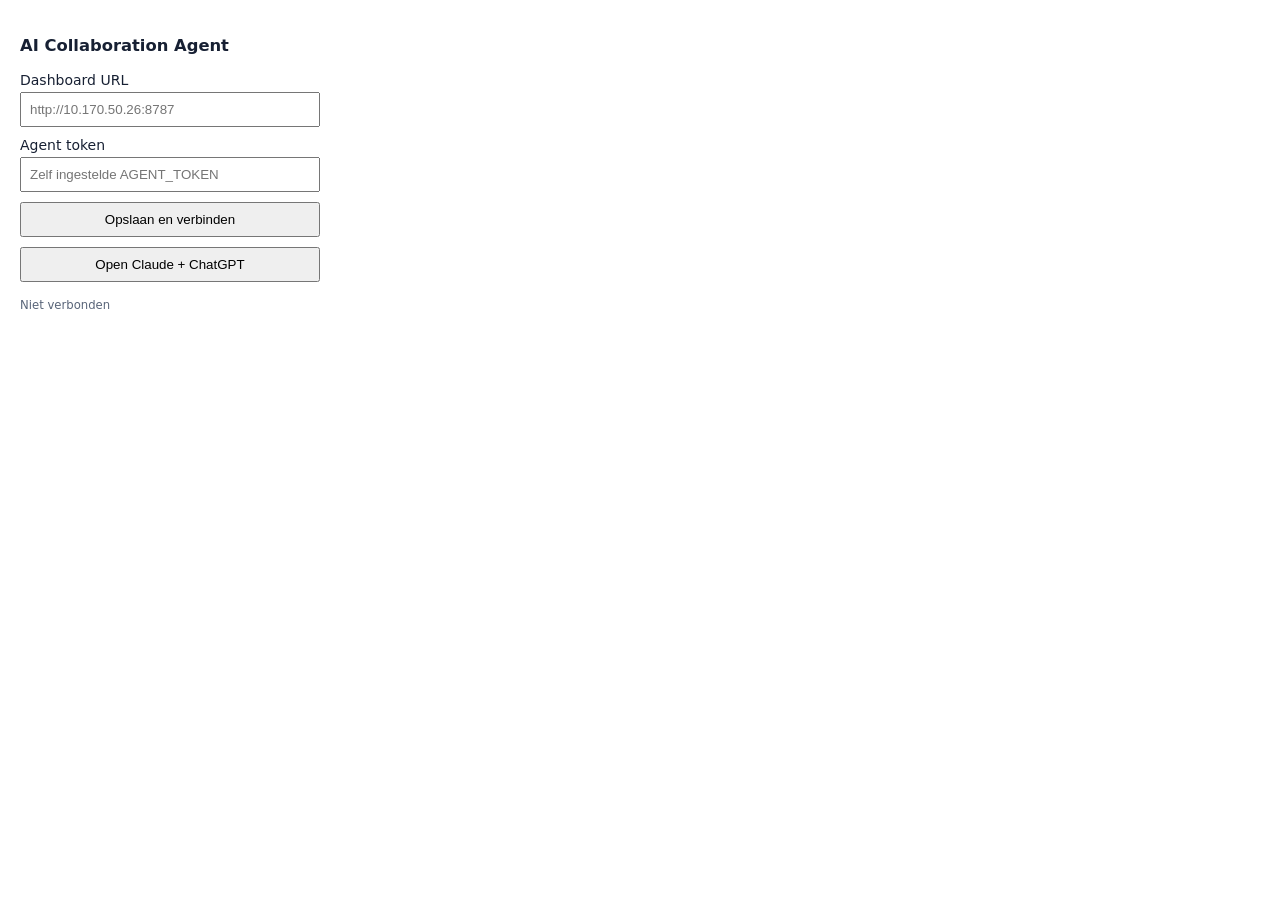
==== extension/popup.html @ 41d2a946 "Add local browser extension" ====
<!doctype html><html lang="nl"><head><meta charset="utf-8"><style>body{font:14px system-ui;width:300px;padding:12px;color:#172033}label{display:block;margin:10px 0 4px}input{width:100%;box-sizing:border-box;padding:8px}button{margin-top:10px;padding:8px;width:100%;cursor:pointer}small{color:#596579}</style></head><body><h3>AI Collaboration Agent</h3><label>Dashboard URL</label><input id="url" placeholder="http://10.170.50.26:8787"><label>Agent token</label><input id="token" type="password" placeholder="Zelf ingestelde AGENT_TOKEN"><button id="save">Opslaan en verbinden</button><button id="open">Open Claude + ChatGPT</button><p id="status"><small>Niet verbonden</small></p><script src="popup.js"></script></body></html>
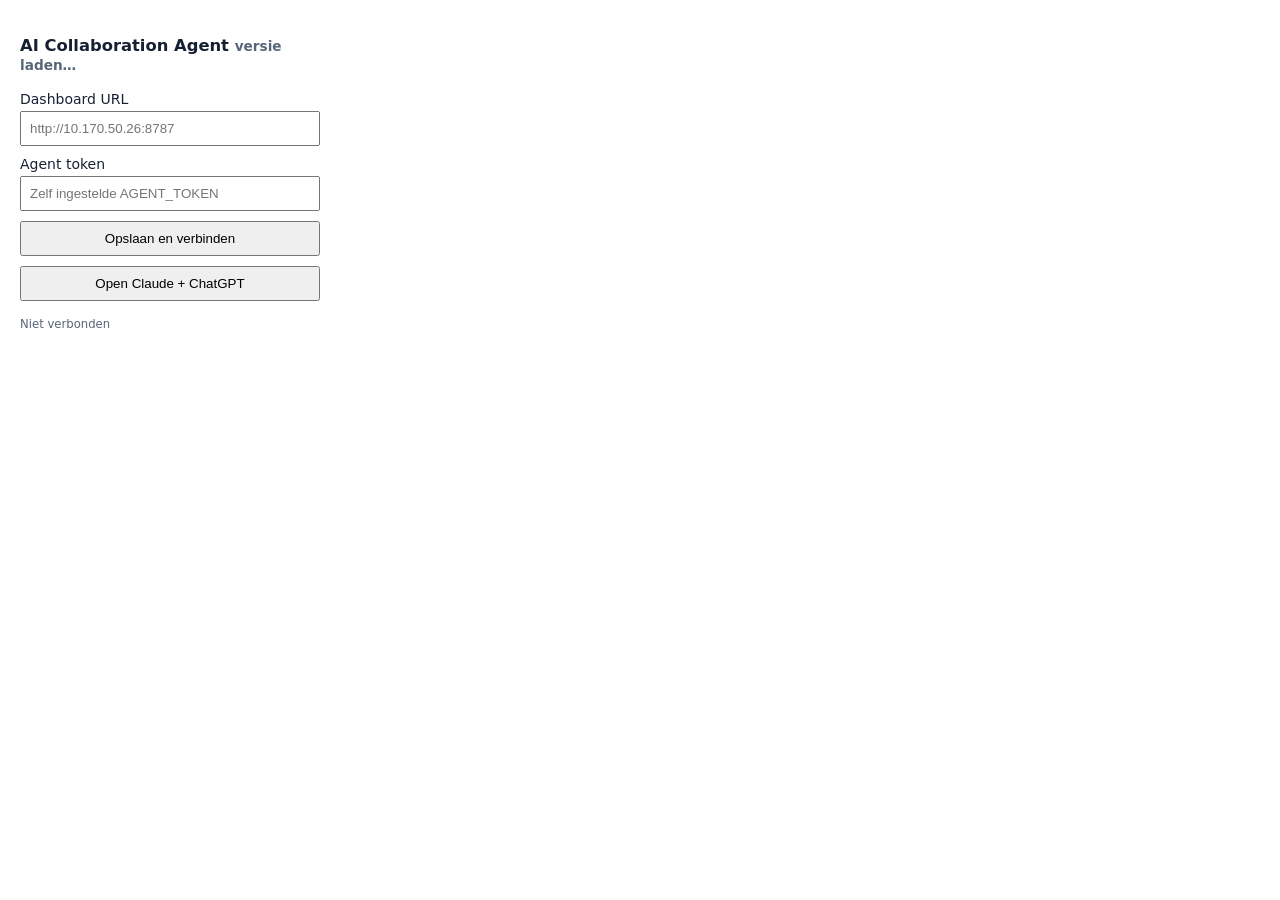
==== commit f4afe963: "Show extension version in popup" ====
--- a/extension/popup.html
+++ b/extension/popup.html
@@ -1 +1 @@
-<!doctype html><html lang="nl"><head><meta charset="utf-8"><style>body{font:14px system-ui;width:300px;padding:12px;color:#172033}label{display:block;margin:10px 0 4px}input{width:100%;box-sizing:border-box;padding:8px}button{margin-top:10px;padding:8px;width:100%;cursor:pointer}small{color:#596579}</style></head><body><h3>AI Collaboration Agent</h3><label>Dashboard URL</label><input id="url" placeholder="http://10.170.50.26:8787"><label>Agent token</label><input id="token" type="password" placeholder="Zelf ingestelde AGENT_TOKEN"><button id="save">Opslaan en verbinden</button><button id="open">Open Claude + ChatGPT</button><p id="status"><small>Niet verbonden</small></p><script src="popup.js"></script></body></html>+<!doctype html><html lang="nl"><head><meta charset="utf-8"><style>body{font:14px system-ui;width:300px;padding:12px;color:#172033}label{display:block;margin:10px 0 4px}input{width:100%;box-sizing:border-box;padding:8px}button{margin-top:10px;padding:8px;width:100%;cursor:pointer}small{color:#596579}</style></head><body><h3>AI Collaboration Agent <small id="extensionVersion">versie laden…</small></h3><label>Dashboard URL</label><input id="url" placeholder="http://10.170.50.26:8787"><label>Agent token</label><input id="token" type="password" placeholder="Zelf ingestelde AGENT_TOKEN"><button id="save">Opslaan en verbinden</button><button id="open">Open Claude + ChatGPT</button><p id="status"><small>Niet verbonden</small></p><script src="popup.js"></script></body></html>
